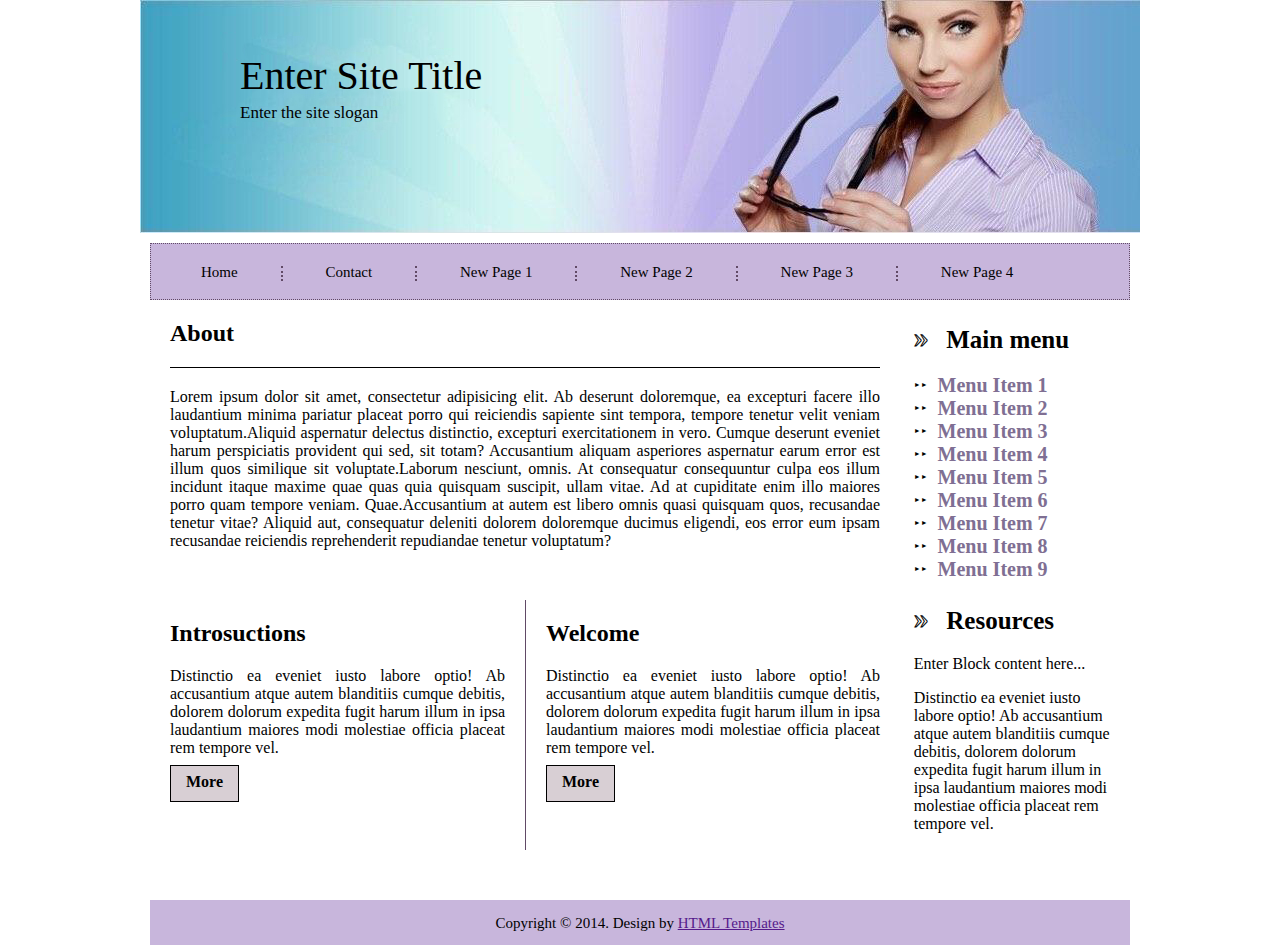
==== index.html @ 441f444d "i don't know" ====
<!DOCTYPE html>
<html lang="en">
  <head>
    <meta charset="UTF-8" />
    <title>Title</title>
    <link href="css.css" rel="stylesheet" type="text/css" />
  </head>
  <body>
    <header>
      <div class="head">
        <h1>
          <span class="h1"> Enter Site Title</span>
          <span class="slogan">Enter the site slogan</span>
        </h1>
      </div>
    </header>

    <main>
      <nav>
        <ul class="nav, body-tabe">
          <li><a href="">Home</a></li>
          <li class="dots"></li>
          <li><a href="">Contact</a></li>
          <li class="dots"></li>
          <li><a href=""> New Page 1</a></li>
          <li class="dots"></li>
          <li><a href=""> New Page 2</a></li>
          <li class="dots"></li>
          <li><a href="">New Page 3</a></li>
          <li class="dots"></li>
          <li><a href="">New Page 4</a></li>
          <li></li>
          <li></li>
          <li class="hidden"></li>
        </ul>
      </nav>
      <section class="mainbloc">
        <section class="main-information">
          <ul class="body-tabe">
            <li class="ab">
              <h2 class="underborder">About</h2>
              <p>
                <span
                  >Lorem ipsum dolor sit amet, consectetur adipisicing elit. Ab
                  deserunt doloremque, ea excepturi facere illo laudantium
                  minima pariatur placeat porro qui reiciendis sapiente sint
                  tempora, tempore tenetur velit veniam voluptatum.</span
                ><span
                  >Aliquid aspernatur delectus distinctio, excepturi
                  exercitationem in vero. Cumque deserunt eveniet harum
                  perspiciatis provident qui sed, sit totam? Accusantium aliquam
                  asperiores aspernatur earum error est illum quos similique sit
                  voluptate.</span
                ><span
                  >Laborum nesciunt, omnis. At consequatur consequuntur culpa
                  eos illum incidunt itaque maxime quae quas quia quisquam
                  suscipit, ullam vitae. Ad at cupiditate enim illo maiores
                  porro quam tempore veniam. Quae.</span
                ><span
                  >Accusantium at autem est libero omnis quasi quisquam quos,
                  recusandae tenetur vitae? Aliquid aut, consequatur deleniti
                  dolorem doloremque ducimus eligendi, eos error eum ipsam
                  recusandae reiciendis reprehenderit repudiandae tenetur
                  voluptatum?</span
                >
              </p>
            </li>

            <li class="Etiam">
              <h2>Introsuctions</h2>
              <p>
                <span
                  >Distinctio ea eveniet iusto labore optio! Ab accusantium
                  atque autem blanditiis cumque debitis, dolorem dolorum
                  expedita fugit harum illum in ipsa laudantium maiores modi
                  molestiae officia placeat rem tempore vel.</span
                >
              </p>
              <span class="bottom"><a href="">More</a> </span>
            </li>
            <li class="Etiam line">
              <h2>Welcome</h2>
              <p>
                <span
                  >Distinctio ea eveniet iusto labore optio! Ab accusantium
                  atque autem blanditiis cumque debitis, dolorem dolorum
                  expedita fugit harum illum in ipsa laudantium maiores modi
                  molestiae officia placeat rem tempore vel.</span
                >
              </p>
              <span class="bottom"><a href="">More</a> </span>
            </li>
            <li class="hidden"></li>
          </ul>
        </section>

        <section class="menu-information">
          <ul class="body-tabe">
            <li class="twoangle">
              <span class="mainmenu">Main menu</span> <br />
              <ul class="body-tabe oncneg">
                <li class="arrow"><a href="">Menu Item 1</a></li>
                <li class="arrow"><a href="">Menu Item 2</a></li>
                <li class="arrow"><a href="">Menu Item 3</a></li>
                <li class="arrow"><a href="">Menu Item 4</a></li>
                <li class="arrow"><a href="">Menu Item 5</a></li>
                <li class="arrow"><a href="">Menu Item 6</a></li>
                <li class="arrow"><a href="">Menu Item 7</a></li>
                <li class="arrow"><a href="">Menu Item 8</a></li>
                <li class="arrow"><a href="">Menu Item 9</a></li>
              </ul>
            </li>

            <li class="twoangle">
              <span class="mainmenu">Resources</span><br />
              <section class="oncneg">
                <p>
                  Enter Block content here...
                </p>
                <p>
                  <span
                    >Distinctio ea eveniet iusto labore optio! Ab accusantium
                    atque autem blanditiis cumque debitis, dolorem dolorum
                    expedita fugit harum illum in ipsa laudantium maiores modi
                    molestiae officia placeat rem tempore vel.</span
                  >
                </p>
              </section>
            </li>
          </ul>
        </section>
      </section>
      <footer>
        <p>Copyright &copy; 2014. Design by <a href="">HTML Templates</a></p>
      </footer>
    </main>
  </body>
</html>
---- css.css ----
body {
  display: block;
  width: auto;
  height: auto;
  background-color: #ffffff;
  padding: 0 0 0 0;
  margin: 0 0 0 0;
  font-family: Calibri, Serif, serif;
  font-size: 15px;
}
h1 {
  margin: 0;
}
.head {
  box-sizing: border-box;
  display: block;
  width: 1000px;
  height: 233px;
  background-color: aqua;
  margin: 0 auto 10px;
  padding: 0;
  line-height: 32px;
  text-align: left;
  background-image: url("title-2.jpg");
}
.h1 {
  font-size: 40px;
  font-weight: 400;
  padding-left: 100px;
  padding-top: 60px;
  margin: 0;
  padding-bottom: 0;
  display: block;
}

.slogan {
  font-size: 17px;
  font-weight: 100;
  padding-left: 100px;
  margin: 0;
  padding-top: 0;
  display: inline-block;
}

nav {
  box-sizing: border-box;
  border: 1px dotted;
  width: 980px;
  height: 57px;
  background-color: #c8b6dc;
  margin-left: auto;
  margin-right: auto;
  text-align: justify;
  overflow: hidden;
  padding-top: 20px;
  padding-bottom: 20px;
  padding-left: 40px;
  font-size: 15px;
  color: #614a66;
}
nav li {
  box-sizing: border-box;
  text-align: right;
  font-size: 15px;
  color: black;
  display: inline-block;
  overflow: hidden;
  padding-left: 10px;
  padding-right: 10px;
}
.dots {
  box-sizing: border-box;
  border-right: 2px dotted #614a66;
  width: 1px;
  height: 15px;
  padding: 0;
}
.hidden {
  box-sizing: border-box;
  width: 100%;
  height: 0;
  visibility: hidden;
  overflow: hidden;
}

main {
}

.mainbloc {
  box-sizing: border-box;
  width: 980px;
  height: 600px;

  margin-left: auto;
  margin-right: auto;
  text-align: justify;
  overflow: hidden;
}

.main-information {
  box-sizing: border-box;
  width: 750px;
  height: auto;
  text-align: left;
  font-size: 15px;
  color: #614a66;
  overflow: hidden;
  background-color: white;
  padding: 0;
  margin: 0;
  list-style-type: none;
  display: inline-block;
}

.menu-information {
  box-sizing: border-box;
  width: 226px;
  height: auto;
  text-align: left;
  font-size: 15px;
  color: #614a66;
  overflow: hidden;
  vertical-align: top;
  display: inline-block;
  padding-left: 10px;
  padding-right: 10px;
  margin: 0;
}

.ab {
  box-sizing: border-box;
  list-style-type: none;
  width: 750px;
  height: 300px;
  text-align: justify;
  display: block;
  overflow: hidden;

  padding-left: 20px;
  padding-right: 20px;
  font-size: initial;
  -webkit-text-stroke: initial;
  color: initial;
}
.Etiam {
  box-sizing: border-box;
  list-style-type: none;
  width: 375px;
  height: 250px;
  text-align: justify;
  display: inline-block;
  overflow: hidden;

  padding-left: 20px;
  padding-right: 20px;
  margin: 0;
  font-size: initial;
  -webkit-text-stroke: initial;
  color: initial;
}
.line {
  border-left: 1px solid #614a66;
}
.body-tabe {
  font-size: 0;
  margin-left: 0;
  padding: 0;
}
h2 {
  text-align: left;
}
span a {
  text-decoration: none;
  color: black;
}
.bottom {
  color: black;
  font-weight: bold;
  padding: 7px 15px 11px 15px;
  border: 1px solid black;
  background-color: #d8cfd4;
}
li {
  font-size: 20px;
}

footer {
  box-sizing: border-box;
  width: 980px;
  height: 45px;
  background-color: #c8b6dc;
  margin-left: auto;
  margin-right: auto;
  text-align: center;
  overflow: hidden;
  padding-top: 0;
  padding-bottom: 0;
  padding-left: 0;
}
.twoangle {
  list-style-type: "»";
  color: white;
  -webkit-text-stroke: 1px black;
  font-size: 30px;
  margin-left: 0;
  padding-left: 0;
  list-style-position: inside;
  margin-top: 20px;
}
.arrow {
  -webkit-text-stroke: 0 black;
  list-style-type: "►►";
  font-size: 7px;
  font-weight: bold;
  padding-left: 0;
  color: black;
}
li a {
  text-decoration: none;
  color: initial;
}
li .arrow a {
  -webkit-text-stroke: 0 black;
  text-decoration: none;
  color: #7f6f93;
  font-size: 20px;
  padding-left: 10px;
  margin-left: 0;
  vertical-align: middle;
}

.mainmenu {
  font-size: 25px;
  font-weight: bold;
  -webkit-text-stroke: 0 black;
  color: black;
  vertical-align: bottom;
  padding-left: 10px;
}
.oncneg {
  margin-top: 20px;
  font-size: initial;
  -webkit-text-stroke: initial;
  color: initial;
}

.underborder {
  padding-bottom: 20px;
  border-bottom: 1px solid black;
}
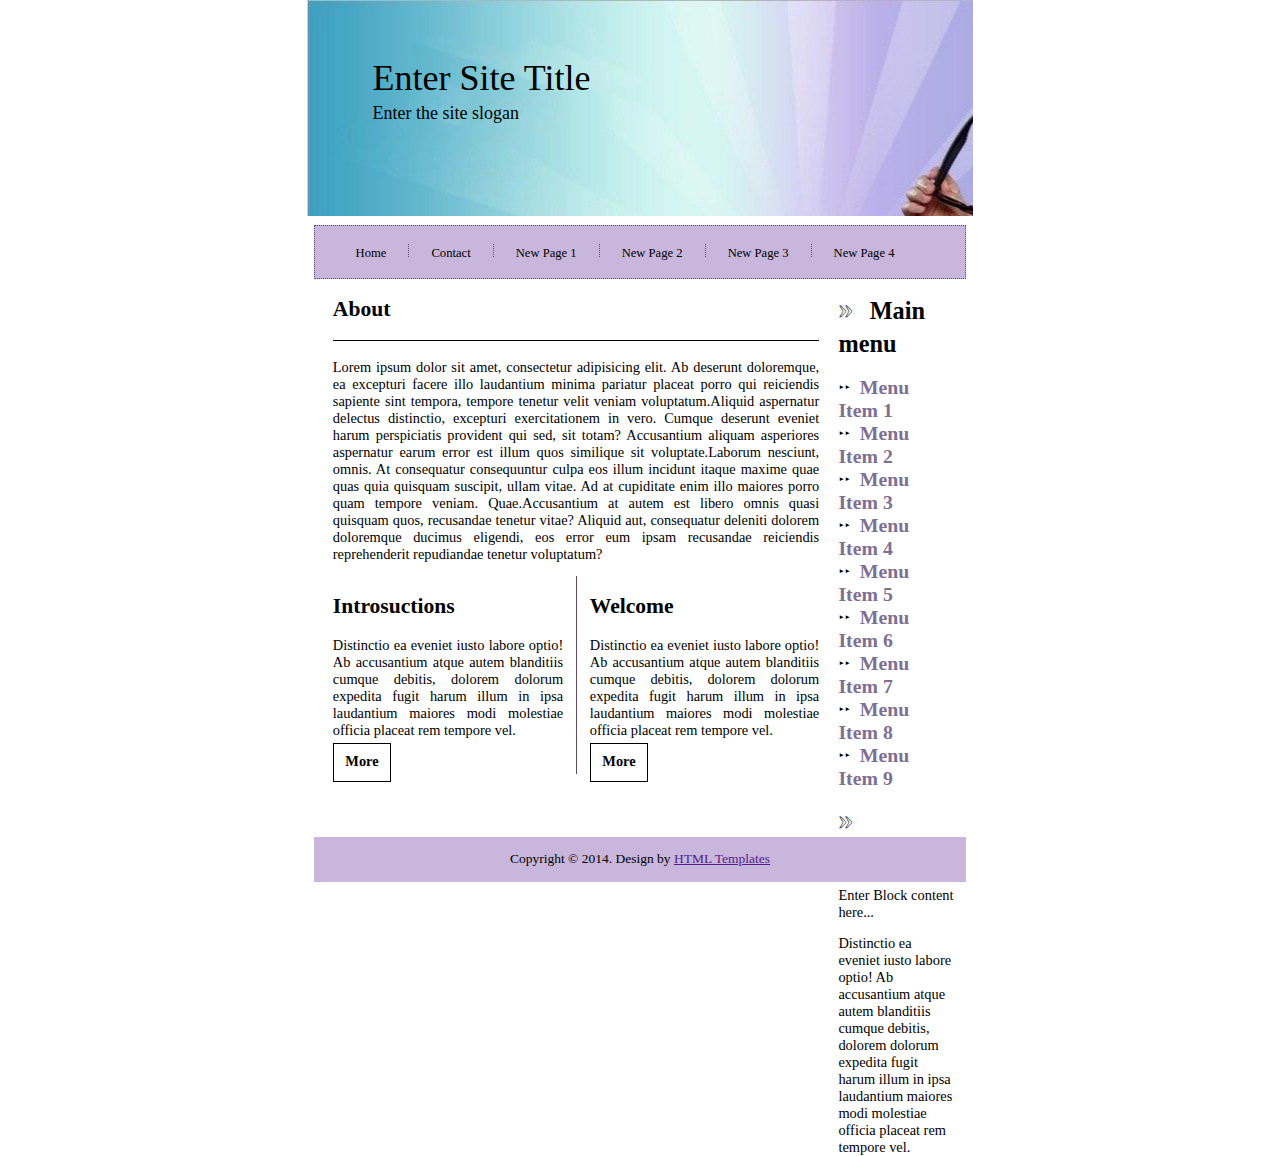
==== commit de3f39fb: "try to flex (" ====
--- a/index.html
+++ b/index.html
@@ -36,8 +36,8 @@
       </nav>
       <section class="mainbloc">
         <section class="main-information">
-          <ul class="body-tabe">
-            <li class="ab">
+          <div class="body-tabe">
+            <div class="ab">
               <h2 class="underborder">About</h2>
               <p>
                 <span
@@ -64,9 +64,9 @@
                   voluptatum?</span
                 >
               </p>
-            </li>
+            </div>
 
-            <li class="Etiam">
+            <div class="Etiam">
               <h2>Introsuctions</h2>
               <p>
                 <span
@@ -77,8 +77,8 @@
                 >
               </p>
               <span class="bottom"><a href="">More</a> </span>
-            </li>
-            <li class="Etiam line">
+            </div>
+            <div class="Etiam line">
               <h2>Welcome</h2>
               <p>
                 <span
@@ -89,9 +89,8 @@
                 >
               </p>
               <span class="bottom"><a href="">More</a> </span>
-            </li>
-            <li class="hidden"></li>
-          </ul>
+            </div>
+          </div>
         </section>
 
         <section class="menu-information">
--- a/css.css
+++ b/css.css
@@ -6,7 +6,7 @@
   padding: 0 0 0 0;
   margin: 0 0 0 0;
   font-family: Calibri, Serif, serif;
-  font-size: 15px;
+  font-size: 1.5vh;
 }
 h1 {
   margin: 0;
@@ -14,29 +14,29 @@
 .head {
   box-sizing: border-box;
   display: block;
-  width: 1000px;
-  height: 233px;
+  width: 52vw;
+  height: 24vh;
   background-color: aqua;
-  margin: 0 auto 10px;
-  padding: 0;
-  line-height: 32px;
+  margin: 0 auto 1vh;
+  padding: 0;
+  line-height: 3.5vh;
   text-align: left;
   background-image: url("title-2.jpg");
 }
 .h1 {
-  font-size: 40px;
+  font-size: 4vh;
   font-weight: 400;
-  padding-left: 100px;
-  padding-top: 60px;
+  padding-left: 5.1vw;
+  padding-top: 7vh;
   margin: 0;
   padding-bottom: 0;
   display: block;
 }
 
 .slogan {
-  font-size: 17px;
+  font-size: 2vh;
   font-weight: 100;
-  padding-left: 100px;
+  padding-left: 5.1vw;
   margin: 0;
   padding-top: 0;
   display: inline-block;
@@ -44,36 +44,36 @@
 
 nav {
   box-sizing: border-box;
-  border: 1px dotted;
-  width: 980px;
-  height: 57px;
+  border: 0.01vh dotted;
+  width: 51vw;
+  height: 6vh;
   background-color: #c8b6dc;
   margin-left: auto;
   margin-right: auto;
   text-align: justify;
-  overflow: hidden;
-  padding-top: 20px;
-  padding-bottom: 20px;
-  padding-left: 40px;
-  font-size: 15px;
+  padding-top: 2vh;
+  padding-bottom: 2vh;
+  padding-left: 2.5vw;
+  font-size: 2vh;
   color: #614a66;
-}
+  }
 nav li {
   box-sizing: border-box;
   text-align: right;
-  font-size: 15px;
+  font-size: 1.4vh;
   color: black;
   display: inline-block;
-  overflow: hidden;
-  padding-left: 10px;
-  padding-right: 10px;
+  padding-left: 1vh;
+  padding-right: 1vh;
+  vertical-align: center;
 }
 .dots {
   box-sizing: border-box;
-  border-right: 2px dotted #614a66;
-  width: 1px;
-  height: 15px;
-  padding: 0;
+  border-right: 0.2vh dotted #614a66;
+  width: 0.01vw;
+  height: 1.4vh;
+  padding: 0;
+  vertical-align: center;
 }
 .hidden {
   box-sizing: border-box;
@@ -84,82 +84,78 @@
 }
 
 main {
+  display: flex;
+  justify-content: center;
+  flex-wrap: wrap;
 }
 
 .mainbloc {
-  box-sizing: border-box;
-  width: 980px;
-  height: 600px;
+  width: 100vw;
+  height: auto;
 
   margin-left: auto;
   margin-right: auto;
   text-align: justify;
-  overflow: hidden;
-}
+  display: flex;
+  justify-content: center;
+  flex-wrap: wrap;
+  }
 
 .main-information {
   box-sizing: border-box;
-  width: 750px;
-  height: auto;
-  text-align: left;
-  font-size: 15px;
+  width: 40vw;
+  height: 62vh;
+  text-align: left;
+  font-size: 2vh;
   color: #614a66;
-  overflow: hidden;
-  background-color: white;
-  padding: 0;
-  margin: 0;
+  padding: 0;
+  margin: 0;
+  display: flex;
+  justify-content: center;
+  flex-wrap: wrap;
+}
+
+.menu-information {
+  box-sizing: border-box;
+  width: 10vw;
+  height: 62vh;
+  text-align: left;
+  font-size: 2vh;
+  color: #614a66;
+  vertical-align: top;
+  padding-left: 0.5vw;
+  padding-right: 0.5vw;
+  margin: 0;
+}
+
+.ab {
+  box-sizing: border-box;
   list-style-type: none;
+  width: 40vw;
+  height: 31vh;
+  text-align: justify;
+  padding-left: 1vw;
+  padding-right: 1vw;
+  font-size: 1.6vh;
+  -webkit-text-stroke: initial;
+  color: initial;
+}
+.Etiam {
+  box-sizing: border-box;
+  list-style-type: none;
+  width: 20vw;
+  height: 22vh;
+  text-align: justify;
   display: inline-block;
-}
-
-.menu-information {
-  box-sizing: border-box;
-  width: 226px;
-  height: auto;
-  text-align: left;
-  font-size: 15px;
-  color: #614a66;
-  overflow: hidden;
-  vertical-align: top;
-  display: inline-block;
-  padding-left: 10px;
-  padding-right: 10px;
-  margin: 0;
-}
-
-.ab {
-  box-sizing: border-box;
-  list-style-type: none;
-  width: 750px;
-  height: 300px;
-  text-align: justify;
-  display: block;
-  overflow: hidden;
-
-  padding-left: 20px;
-  padding-right: 20px;
-  font-size: initial;
+  padding-left: 1vw;
+  padding-right: 1vw;
+  margin: 0;
+  font-size: 1.6vh;
   -webkit-text-stroke: initial;
   color: initial;
 }
-.Etiam {
-  box-sizing: border-box;
-  list-style-type: none;
-  width: 375px;
-  height: 250px;
-  text-align: justify;
-  display: inline-block;
-  overflow: hidden;
-
-  padding-left: 20px;
-  padding-right: 20px;
-  margin: 0;
-  font-size: initial;
-  -webkit-text-stroke: initial;
-  color: initial;
-}
 .line {
-  border-left: 1px solid #614a66;
+  border-left: 0.01vh solid #614a66;
 }
 .body-tabe {
   font-size: 0;
@@ -176,41 +172,39 @@
 .bottom {
   color: black;
   font-weight: bold;
-  padding: 7px 15px 11px 15px;
-  border: 1px solid black;
-  background-color: #d8cfd4;
+  padding: 1vh 0.9vw 1.3vh 0.9vw;
+  border: 0.01vw solid black;
 }
 li {
-  font-size: 20px;
+  font-size: 3vh;
 }
 
 footer {
   box-sizing: border-box;
-  width: 980px;
-  height: 45px;
+  width: 51vw;
+  height: 5vh;
   background-color: #c8b6dc;
   margin-left: auto;
   margin-right: auto;
   text-align: center;
-  overflow: hidden;
-  padding-top: 0;
-  padding-bottom: 0;
+  padding-top: 0.1vh;
+  padding-bottom: 0.1vh;
   padding-left: 0;
 }
 .twoangle {
   list-style-type: "»";
   color: white;
-  -webkit-text-stroke: 1px black;
-  font-size: 30px;
+  -webkit-text-stroke: 0.06vh black;
+  font-size: 3.3vh;
   margin-left: 0;
   padding-left: 0;
   list-style-position: inside;
-  margin-top: 20px;
+  margin-top: 1vw;
 }
 .arrow {
   -webkit-text-stroke: 0 black;
   list-style-type: "►►";
-  font-size: 7px;
+  font-size: 0.7vh;
   font-weight: bold;
   padding-left: 0;
   color: black;
@@ -223,28 +217,28 @@
   -webkit-text-stroke: 0 black;
   text-decoration: none;
   color: #7f6f93;
-  font-size: 20px;
-  padding-left: 10px;
+  font-size: 2.2vh;
+  padding-left: 1vh;
   margin-left: 0;
   vertical-align: middle;
 }
 
 .mainmenu {
-  font-size: 25px;
+  font-size: 2.7vh;
   font-weight: bold;
   -webkit-text-stroke: 0 black;
   color: black;
   vertical-align: bottom;
-  padding-left: 10px;
+  padding-left: 1vh;
 }
 .oncneg {
-  margin-top: 20px;
-  font-size: initial;
+  margin-top: 2vh;
+  font-size: 1.6vh;
   -webkit-text-stroke: initial;
   color: initial;
 }
 
 .underborder {
-  padding-bottom: 20px;
-  border-bottom: 1px solid black;
-}
+  padding-bottom: 2vh;
+  border-bottom: 0.01vh solid black;
+}
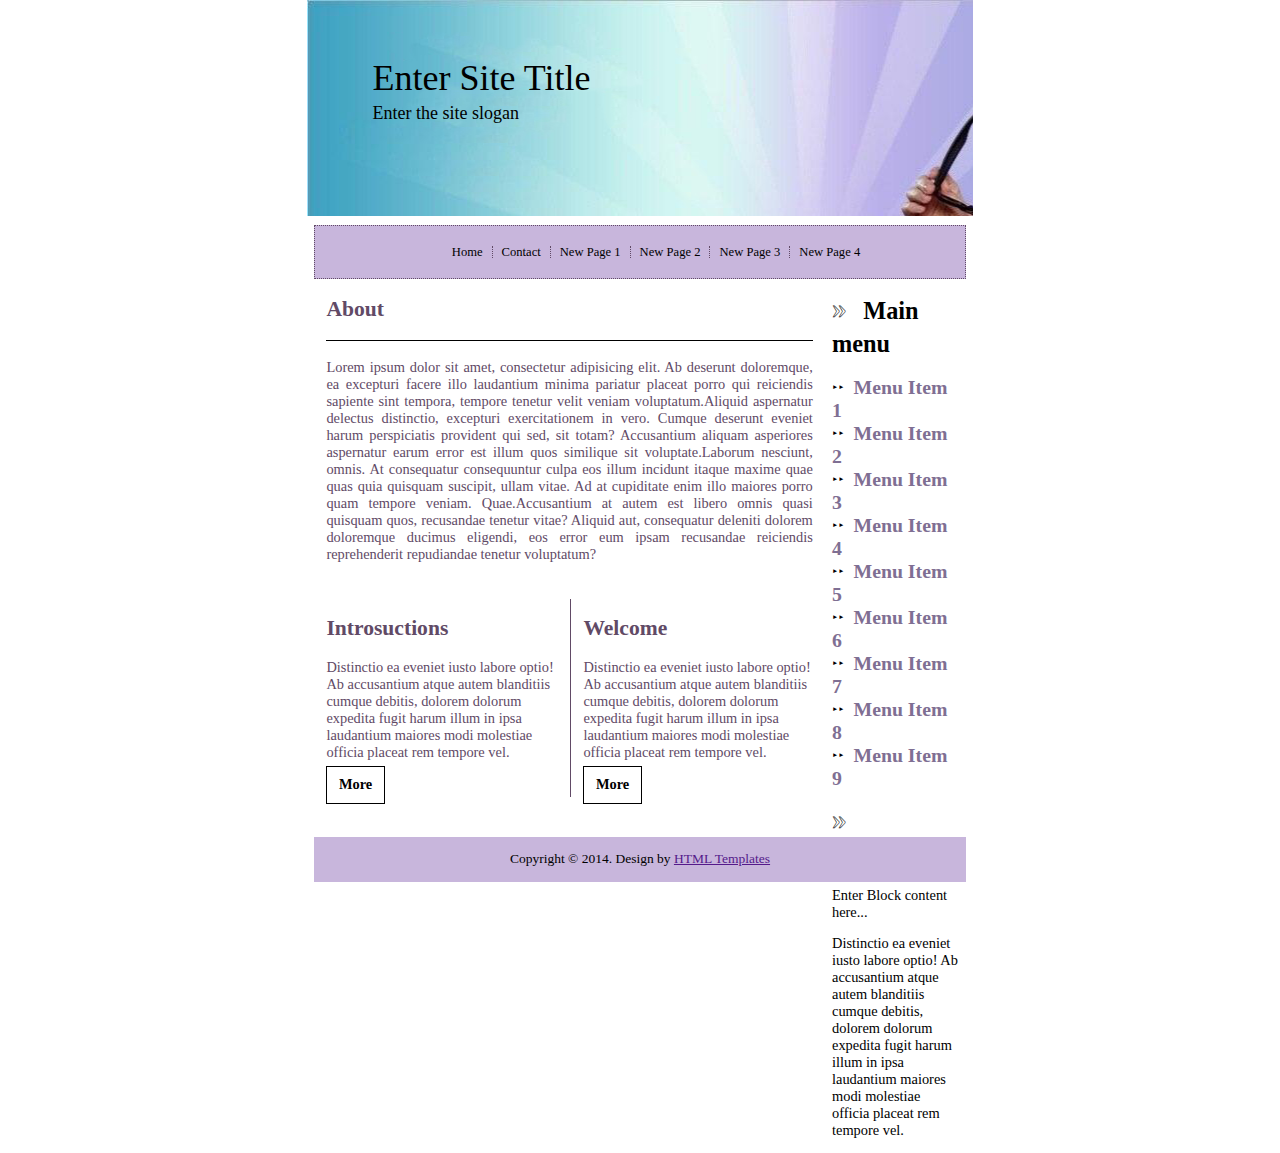
==== commit 5f308391: "посмотри почему не работает джастифай контент" ====
--- a/index.html
+++ b/index.html
@@ -29,10 +29,7 @@
           <li><a href="">New Page 3</a></li>
           <li class="dots"></li>
           <li><a href="">New Page 4</a></li>
-          <li></li>
-          <li></li>
-          <li class="hidden"></li>
-        </ul>
+            </ul>
       </nav>
       <section class="mainbloc">
         <section class="main-information">
--- a/css.css
+++ b/css.css
@@ -41,7 +41,11 @@
   padding-top: 0;
   display: inline-block;
 }
-
+main {
+  display: flex;
+  justify-content: center;
+  flex-wrap: wrap;
+}
 nav {
   box-sizing: border-box;
   border: 0.01vh dotted;
@@ -50,22 +54,25 @@
   background-color: #c8b6dc;
   margin-left: auto;
   margin-right: auto;
-  text-align: justify;
   padding-top: 2vh;
   padding-bottom: 2vh;
   padding-left: 2.5vw;
   font-size: 2vh;
   color: #614a66;
+  display: flex;
+  justify-content: space-around;
+  flex-wrap: wrap;
+
   }
 nav li {
-  box-sizing: border-box;
-  text-align: right;
-  font-size: 1.4vh;
-  color: black;
-  display: inline-block;
+    font-size: 1.4vh;
+  color: black;
+  display: block;
   padding-left: 1vh;
   padding-right: 1vh;
-  vertical-align: center;
+  margin: auto;
+
+
 }
 .dots {
   box-sizing: border-box;
@@ -74,35 +81,19 @@
   height: 1.4vh;
   padding: 0;
   vertical-align: center;
-}
-.hidden {
-  box-sizing: border-box;
-  width: 100%;
-  height: 0;
-  visibility: hidden;
-  overflow: hidden;
-}
-
-main {
-  display: flex;
-  justify-content: center;
-  flex-wrap: wrap;
-}
+
+}
+
+
 
 .mainbloc {
   width: 100vw;
-  height: auto;
-
-  margin-left: auto;
-  margin-right: auto;
-  text-align: justify;
-  display: flex;
+   display: flex;
   justify-content: center;
   flex-wrap: wrap;
   }
 
 .main-information {
-  box-sizing: border-box;
   width: 40vw;
   height: 62vh;
   text-align: left;
@@ -110,49 +101,39 @@
   color: #614a66;
   padding: 0;
   margin: 0;
-  display: flex;
+  display: inline-flex;
   justify-content: center;
   flex-wrap: wrap;
 }
 
 .menu-information {
-  box-sizing: border-box;
-  width: 10vw;
+   width: 10vw;
   height: 62vh;
-  text-align: left;
-  font-size: 2vh;
+   font-size: 2vh;
   color: #614a66;
-  vertical-align: top;
-  padding-left: 0.5vw;
+   padding-left: 0.5vw;
   padding-right: 0.5vw;
-  margin: 0;
+
 }
 
 .ab {
   box-sizing: border-box;
-  list-style-type: none;
-  width: 40vw;
+    width: 40vw;
   height: 31vh;
   text-align: justify;
   padding-left: 1vw;
   padding-right: 1vw;
   font-size: 1.6vh;
-  -webkit-text-stroke: initial;
-  color: initial;
-}
+ }
 .Etiam {
   box-sizing: border-box;
-  list-style-type: none;
   width: 20vw;
   height: 22vh;
-  text-align: justify;
-  display: inline-block;
-  padding-left: 1vw;
+   padding-left: 1vw;
   padding-right: 1vw;
   margin: 0;
   font-size: 1.6vh;
-  -webkit-text-stroke: initial;
-  color: initial;
+
 }
 .line {
   border-left: 0.01vh solid #614a66;
@@ -161,6 +142,9 @@
   font-size: 0;
   margin-left: 0;
   padding: 0;
+  display: inline-flex;
+  justify-content: center;
+  flex-wrap: wrap;
 }
 h2 {
   text-align: left;
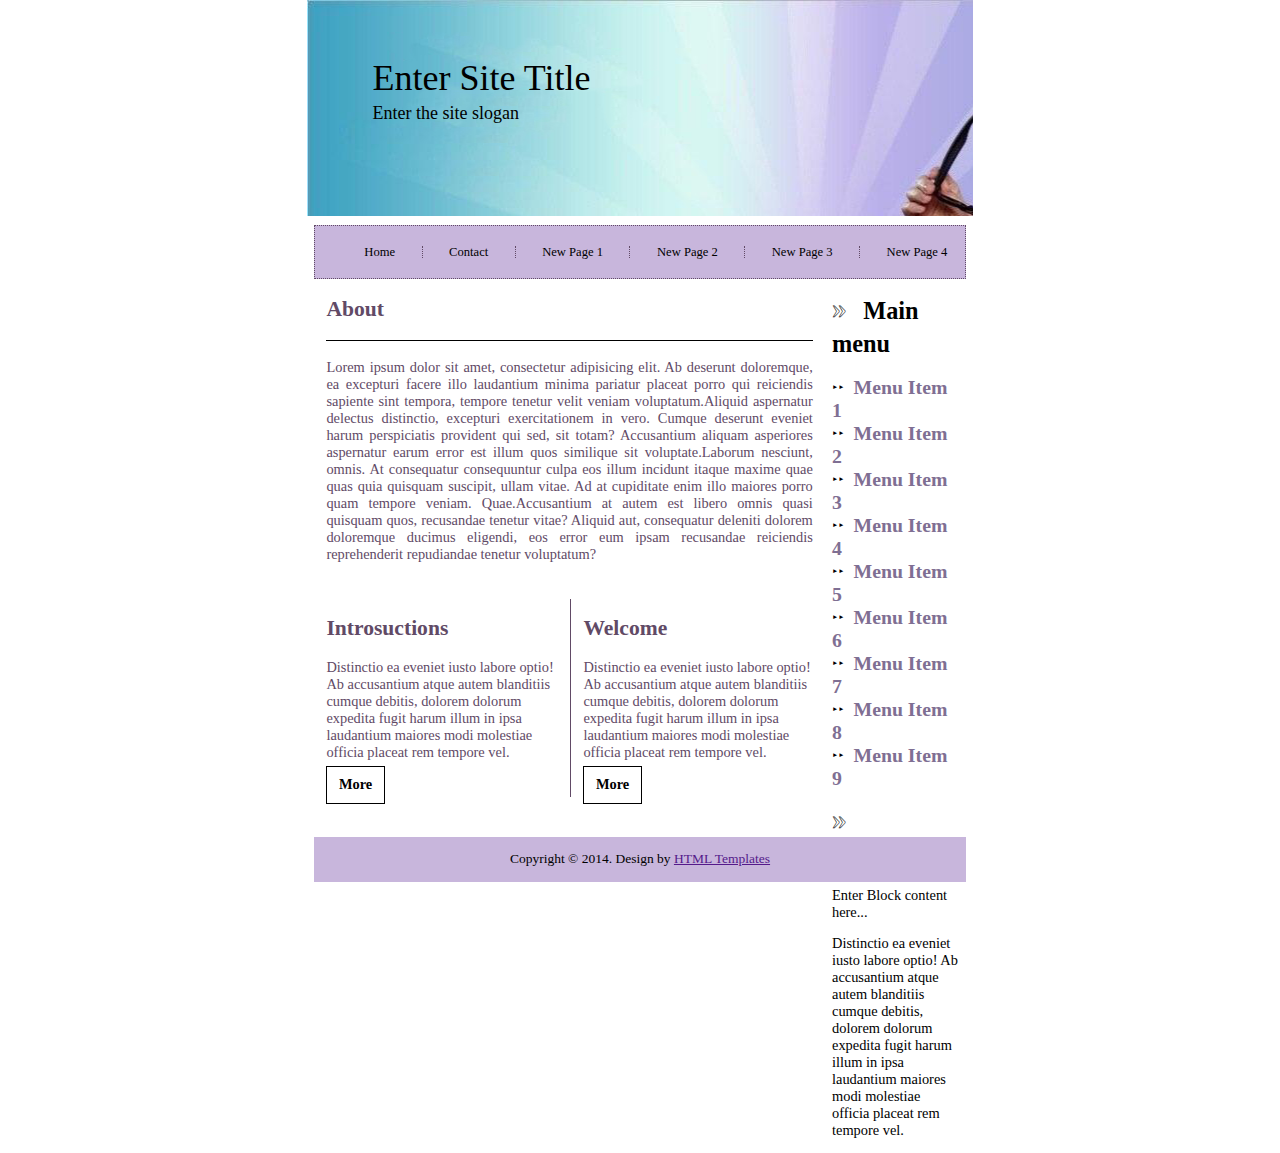
==== commit 26a4a0cb: "посмотри варп в теле сайта" ====
--- a/index.html
+++ b/index.html
@@ -17,7 +17,7 @@
 
     <main>
       <nav>
-        <ul class="nav, body-tabe">
+        <ul class="body-tabe">
           <li><a href="">Home</a></li>
           <li class="dots"></li>
           <li><a href="">Contact</a></li>
--- a/css.css
+++ b/css.css
@@ -70,10 +70,9 @@
   display: block;
   padding-left: 1vh;
   padding-right: 1vh;
-  margin: auto;
-
-
-}
+    margin: auto;
+  }
+
 .dots {
   box-sizing: border-box;
   border-right: 0.2vh dotted #614a66;
@@ -95,7 +94,7 @@
 
 .main-information {
   width: 40vw;
-  height: 62vh;
+  height: auto;
   text-align: left;
   font-size: 2vh;
   color: #614a66;
@@ -145,6 +144,7 @@
   display: inline-flex;
   justify-content: center;
   flex-wrap: wrap;
+  width: 100%;
 }
 h2 {
   text-align: left;
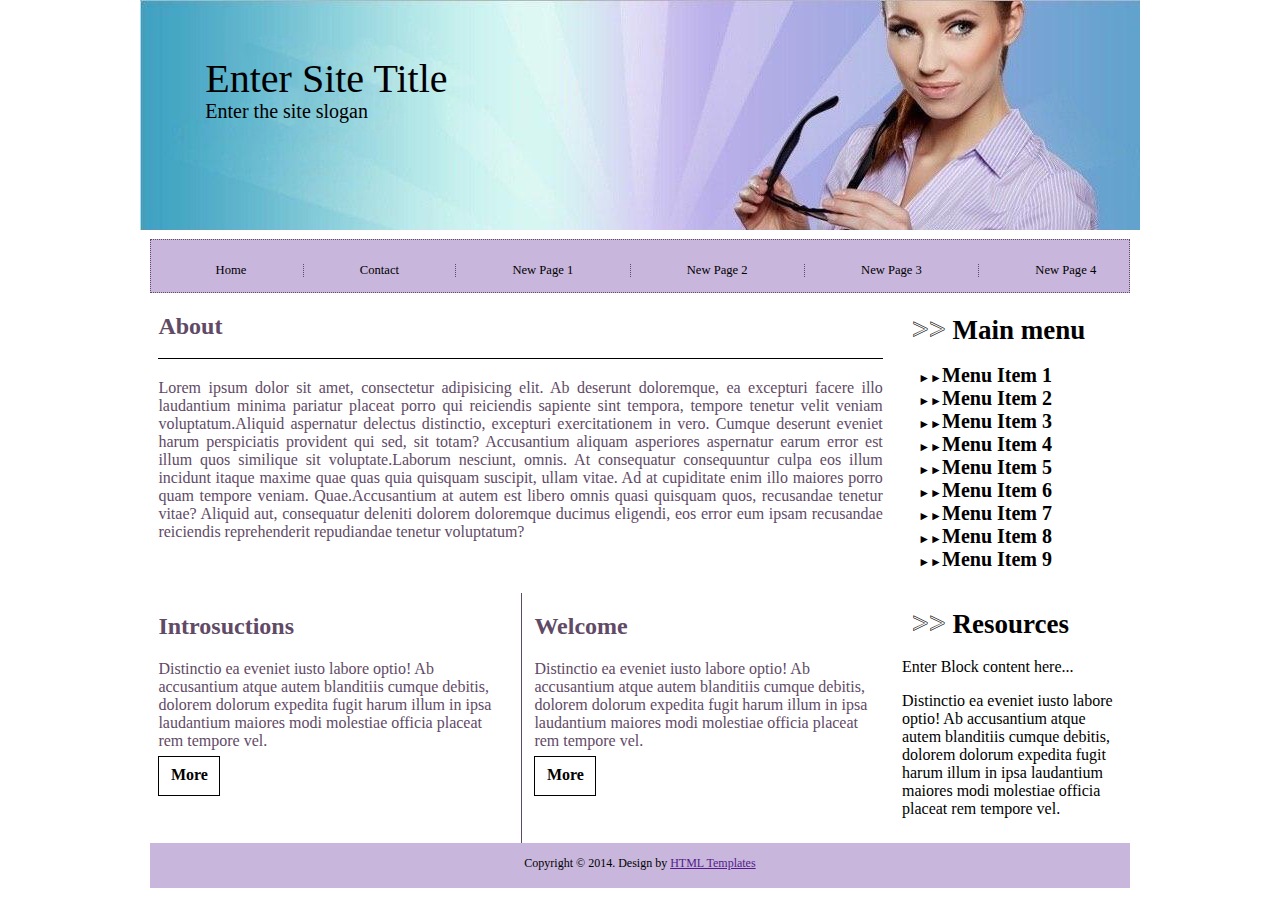
==== commit 04e5ffba: "переделял обратно на жеские пиксели" ====
--- a/index.html
+++ b/index.html
@@ -91,24 +91,23 @@
         </section>
 
         <section class="menu-information">
-          <ul class="body-tabe">
-            <li class="twoangle">
-              <span class="mainmenu">Main menu</span> <br />
-              <ul class="body-tabe oncneg">
-                <li class="arrow"><a href="">Menu Item 1</a></li>
-                <li class="arrow"><a href="">Menu Item 2</a></li>
-                <li class="arrow"><a href="">Menu Item 3</a></li>
-                <li class="arrow"><a href="">Menu Item 4</a></li>
-                <li class="arrow"><a href="">Menu Item 5</a></li>
-                <li class="arrow"><a href="">Menu Item 6</a></li>
-                <li class="arrow"><a href="">Menu Item 7</a></li>
-                <li class="arrow"><a href="">Menu Item 8</a></li>
-                <li class="arrow"><a href="">Menu Item 9</a></li>
+
+            <div class="mainmenu"><span class="twoangle">>></span> Main menu</div>
+              <ul class="oncneg">
+                <li class="arrow"><span class="font-size"><a href="">Menu Item 1</a></span></li>
+                <li class="arrow"><span class="font-size"><a href="">Menu Item 2</a></span></li>
+                <li class="arrow"><span class="font-size"><a href="">Menu Item 3</a></span></li>
+                <li class="arrow"><span class="font-size"><a href="">Menu Item 4</a></span></li>
+                <li class="arrow"><span class="font-size"><a href="">Menu Item 5</a></span></li>
+                <li class="arrow"><span class="font-size"><a href="">Menu Item 6</a></span></li>
+                <li class="arrow"><span class="font-size"><a href="">Menu Item 7</a></span></li>
+                <li class="arrow"><span class="font-size"><a href="">Menu Item 8</a></span></li>
+                <li class="arrow"><span class="font-size"><a href="">Menu Item 9</a></span></li>
               </ul>
-            </li>
 
-            <li class="twoangle">
-              <span class="mainmenu">Resources</span><br />
+
+
+              <div class="mainmenu"><span class="twoangle">>></span> Resources</div>
               <section class="oncneg">
                 <p>
                   Enter Block content here...
@@ -122,8 +121,8 @@
                   >
                 </p>
               </section>
-            </li>
-          </ul>
+
+
         </section>
       </section>
       <footer>
--- a/css.css
+++ b/css.css
@@ -6,7 +6,7 @@
   padding: 0 0 0 0;
   margin: 0 0 0 0;
   font-family: Calibri, Serif, serif;
-  font-size: 1.5vh;
+  font-size: 12px;
 }
 h1 {
   margin: 0;
@@ -14,8 +14,9 @@
 .head {
   box-sizing: border-box;
   display: block;
-  width: 52vw;
-  height: 24vh;
+  max-width: 1000px;
+  min-width: 100px;
+  height: 230px;
   background-color: aqua;
   margin: 0 auto 1vh;
   padding: 0;
@@ -24,7 +25,7 @@
   background-image: url("title-2.jpg");
 }
 .h1 {
-  font-size: 4vh;
+  font-size: 40px;
   font-weight: 400;
   padding-left: 5.1vw;
   padding-top: 7vh;
@@ -34,7 +35,7 @@
 }
 
 .slogan {
-  font-size: 2vh;
+  font-size: 20px;
   font-weight: 100;
   padding-left: 5.1vw;
   margin: 0;
@@ -49,7 +50,8 @@
 nav {
   box-sizing: border-box;
   border: 0.01vh dotted;
-  width: 51vw;
+ width: 980px;
+  min-width: 90px;
   height: 6vh;
   background-color: #c8b6dc;
   margin-left: auto;
@@ -59,7 +61,7 @@
   padding-left: 2.5vw;
   font-size: 2vh;
   color: #614a66;
-  display: flex;
+
   justify-content: space-around;
   flex-wrap: wrap;
 
@@ -86,29 +88,43 @@
 
 
 .mainbloc {
-  width: 100vw;
-   display: flex;
-  justify-content: center;
-  flex-wrap: wrap;
+  max-width: 1000px;
+  min-width: 100px;
+     display: flex;
+  justify-content: center;
+  flex-wrap: wrap;
+
   }
 
 .main-information {
-  width: 40vw;
+  width: 750px;
   height: auto;
   text-align: left;
-  font-size: 2vh;
+  font-size: 20px;
   color: #614a66;
   padding: 0;
   margin: 0;
   display: inline-flex;
   justify-content: center;
   flex-wrap: wrap;
+
+
+}
+.body-tabe {
+  font-size: 0;
+  margin-left: 0;
+  padding: 0;
+  display: inline-flex;
+  justify-content: center;
+  flex-wrap: wrap;
+  width: 100%;
+
 }
 
 .menu-information {
-   width: 10vw;
-  height: 62vh;
-   font-size: 2vh;
+   width: 226px;
+  height: auto;
+   font-size: 20px;
   color: #614a66;
    padding-left: 0.5vw;
   padding-right: 0.5vw;
@@ -117,35 +133,27 @@
 
 .ab {
   box-sizing: border-box;
-    width: 40vw;
-  height: 31vh;
+    width: 750px;
+  height: 300px;
   text-align: justify;
   padding-left: 1vw;
   padding-right: 1vw;
-  font-size: 1.6vh;
+  font-size: 16px;
  }
 .Etiam {
   box-sizing: border-box;
-  width: 20vw;
-  height: 22vh;
+  width: 375px;
+  height: 250px;
    padding-left: 1vw;
   padding-right: 1vw;
   margin: 0;
-  font-size: 1.6vh;
+  font-size: 16px;
 
 }
 .line {
   border-left: 0.01vh solid #614a66;
 }
-.body-tabe {
-  font-size: 0;
-  margin-left: 0;
-  padding: 0;
-  display: inline-flex;
-  justify-content: center;
-  flex-wrap: wrap;
-  width: 100%;
-}
+
 h2 {
   text-align: left;
 }
@@ -165,8 +173,8 @@
 
 footer {
   box-sizing: border-box;
-  width: 51vw;
-  height: 5vh;
+  width: 980px;
+  height: 45px;
   background-color: #c8b6dc;
   margin-left: auto;
   margin-right: auto;
@@ -183,12 +191,12 @@
   margin-left: 0;
   padding-left: 0;
   list-style-position: inside;
-  margin-top: 1vw;
+
 }
 .arrow {
   -webkit-text-stroke: 0 black;
   list-style-type: "►►";
-  font-size: 0.7vh;
+  font-size: 12px;
   font-weight: bold;
   padding-left: 0;
   color: black;
@@ -201,28 +209,37 @@
   -webkit-text-stroke: 0 black;
   text-decoration: none;
   color: #7f6f93;
-  font-size: 2.2vh;
+  font-size: 20px;
   padding-left: 1vh;
   margin-left: 0;
   vertical-align: middle;
 }
 
 .mainmenu {
-  font-size: 2.7vh;
+  font-size: 27px;
   font-weight: bold;
   -webkit-text-stroke: 0 black;
   color: black;
   vertical-align: bottom;
-  padding-left: 1vh;
+  padding-left: 10px;
+  padding-top: 20px;
 }
 .oncneg {
   margin-top: 2vh;
-  font-size: 1.6vh;
+  font-size: 16px;
   -webkit-text-stroke: initial;
   color: initial;
+
+
+
 }
 
 .underborder {
   padding-bottom: 2vh;
   border-bottom: 0.01vh solid black;
 }
+
+.font-size {
+  font-size: 20px;
+
+}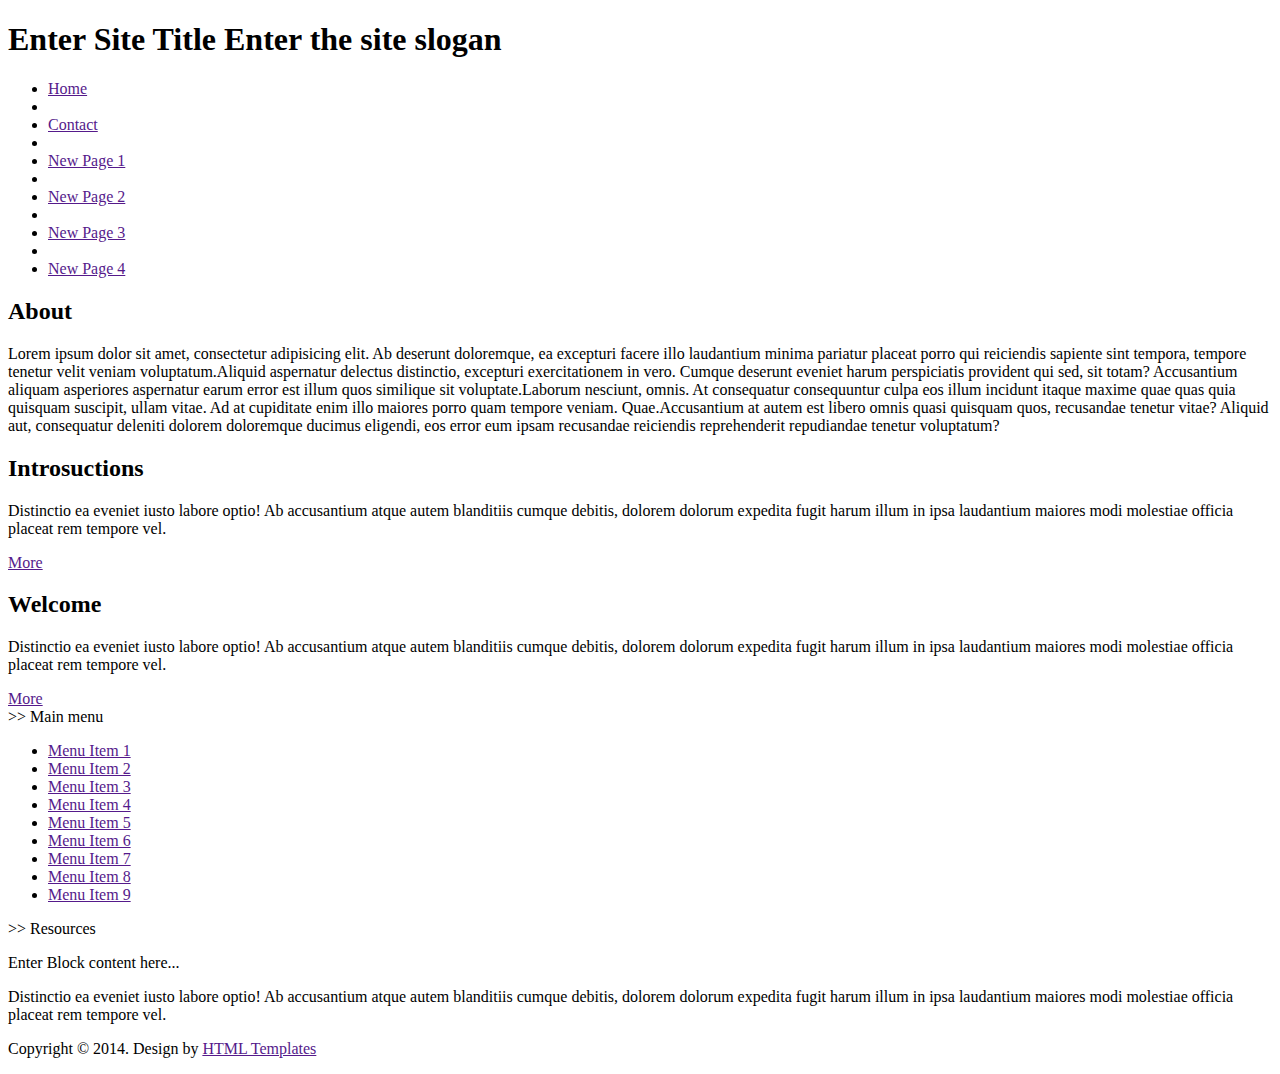
==== commit 66113d0e: "переделял обратно на жеские пиксели" ====
--- a/index.html
+++ b/index.html
@@ -3,9 +3,10 @@
   <head>
     <meta charset="UTF-8" />
     <title>Title</title>
-    <link href="css.css" rel="stylesheet" type="text/css" />
+    <link href="style.css" rel="stylesheet" type="text/css" />
   </head>
   <body>
+  <div class="wi">
     <header>
       <div class="head">
         <h1>
@@ -29,105 +30,117 @@
           <li><a href="">New Page 3</a></li>
           <li class="dots"></li>
           <li><a href="">New Page 4</a></li>
-            </ul>
+        </ul>
       </nav>
       <section class="mainbloc">
         <section class="main-information">
-          <div class="body-tabe">
-            <div class="ab">
-              <h2 class="underborder">About</h2>
-              <p>
-                <span
-                  >Lorem ipsum dolor sit amet, consectetur adipisicing elit. Ab
-                  deserunt doloremque, ea excepturi facere illo laudantium
-                  minima pariatur placeat porro qui reiciendis sapiente sint
-                  tempora, tempore tenetur velit veniam voluptatum.</span
-                ><span
-                  >Aliquid aspernatur delectus distinctio, excepturi
-                  exercitationem in vero. Cumque deserunt eveniet harum
-                  perspiciatis provident qui sed, sit totam? Accusantium aliquam
-                  asperiores aspernatur earum error est illum quos similique sit
-                  voluptate.</span
-                ><span
-                  >Laborum nesciunt, omnis. At consequatur consequuntur culpa
-                  eos illum incidunt itaque maxime quae quas quia quisquam
-                  suscipit, ullam vitae. Ad at cupiditate enim illo maiores
-                  porro quam tempore veniam. Quae.</span
-                ><span
-                  >Accusantium at autem est libero omnis quasi quisquam quos,
-                  recusandae tenetur vitae? Aliquid aut, consequatur deleniti
-                  dolorem doloremque ducimus eligendi, eos error eum ipsam
-                  recusandae reiciendis reprehenderit repudiandae tenetur
-                  voluptatum?</span
-                >
-              </p>
-            </div>
+          <div class="ab">
+            <h2 class="underborder">About</h2>
+            <p>
+              <span
+                >Lorem ipsum dolor sit amet, consectetur adipisicing elit. Ab
+                deserunt doloremque, ea excepturi facere illo laudantium minima
+                pariatur placeat porro qui reiciendis sapiente sint tempora,
+                tempore tenetur velit veniam voluptatum.</span
+              ><span
+                >Aliquid aspernatur delectus distinctio, excepturi
+                exercitationem in vero. Cumque deserunt eveniet harum
+                perspiciatis provident qui sed, sit totam? Accusantium aliquam
+                asperiores aspernatur earum error est illum quos similique sit
+                voluptate.</span
+              ><span
+                >Laborum nesciunt, omnis. At consequatur consequuntur culpa eos
+                illum incidunt itaque maxime quae quas quia quisquam suscipit,
+                ullam vitae. Ad at cupiditate enim illo maiores porro quam
+                tempore veniam. Quae.</span
+              ><span
+                >Accusantium at autem est libero omnis quasi quisquam quos,
+                recusandae tenetur vitae? Aliquid aut, consequatur deleniti
+                dolorem doloremque ducimus eligendi, eos error eum ipsam
+                recusandae reiciendis reprehenderit repudiandae tenetur
+                voluptatum?</span
+              >
+            </p>
+          </div>
 
-            <div class="Etiam">
-              <h2>Introsuctions</h2>
-              <p>
-                <span
-                  >Distinctio ea eveniet iusto labore optio! Ab accusantium
-                  atque autem blanditiis cumque debitis, dolorem dolorum
-                  expedita fugit harum illum in ipsa laudantium maiores modi
-                  molestiae officia placeat rem tempore vel.</span
-                >
-              </p>
-              <span class="bottom"><a href="">More</a> </span>
-            </div>
-            <div class="Etiam line">
-              <h2>Welcome</h2>
-              <p>
-                <span
-                  >Distinctio ea eveniet iusto labore optio! Ab accusantium
-                  atque autem blanditiis cumque debitis, dolorem dolorum
-                  expedita fugit harum illum in ipsa laudantium maiores modi
-                  molestiae officia placeat rem tempore vel.</span
-                >
-              </p>
-              <span class="bottom"><a href="">More</a> </span>
-            </div>
+          <div class="Etiam">
+            <h2>Introsuctions</h2>
+            <p>
+              <span
+                >Distinctio ea eveniet iusto labore optio! Ab accusantium atque
+                autem blanditiis cumque debitis, dolorem dolorum expedita fugit
+                harum illum in ipsa laudantium maiores modi molestiae officia
+                placeat rem tempore vel.</span
+              >
+            </p>
+            <span class="bottom"><a href="">More</a> </span>
+          </div>
+          <div class="Etiam line">
+            <h2>Welcome</h2>
+            <p>
+              <span
+                >Distinctio ea eveniet iusto labore optio! Ab accusantium atque
+                autem blanditiis cumque debitis, dolorem dolorum expedita fugit
+                harum illum in ipsa laudantium maiores modi molestiae officia
+                placeat rem tempore vel.</span
+              >
+            </p>
+            <span class="bottom"><a href="">More</a> </span>
           </div>
         </section>
 
         <section class="menu-information">
+          <div class="mainmenu"><span class="twoangle">>></span> Main menu</div>
+          <ul class="oncneg">
+            <li class="arrow">
+              <span class="font-size"><a href="">Menu Item 1</a></span>
+            </li>
+            <li class="arrow">
+              <span class="font-size"><a href="">Menu Item 2</a></span>
+            </li>
+            <li class="arrow">
+              <span class="font-size"><a href="">Menu Item 3</a></span>
+            </li>
+            <li class="arrow">
+              <span class="font-size"><a href="">Menu Item 4</a></span>
+            </li>
+            <li class="arrow">
+              <span class="font-size"><a href="">Menu Item 5</a></span>
+            </li>
+            <li class="arrow">
+              <span class="font-size"><a href="">Menu Item 6</a></span>
+            </li>
+            <li class="arrow">
+              <span class="font-size"><a href="">Menu Item 7</a></span>
+            </li>
+            <li class="arrow">
+              <span class="font-size"><a href="">Menu Item 8</a></span>
+            </li>
+            <li class="arrow">
+              <span class="font-size"><a href="">Menu Item 9</a></span>
+            </li>
+          </ul>
 
-            <div class="mainmenu"><span class="twoangle">>></span> Main menu</div>
-              <ul class="oncneg">
-                <li class="arrow"><span class="font-size"><a href="">Menu Item 1</a></span></li>
-                <li class="arrow"><span class="font-size"><a href="">Menu Item 2</a></span></li>
-                <li class="arrow"><span class="font-size"><a href="">Menu Item 3</a></span></li>
-                <li class="arrow"><span class="font-size"><a href="">Menu Item 4</a></span></li>
-                <li class="arrow"><span class="font-size"><a href="">Menu Item 5</a></span></li>
-                <li class="arrow"><span class="font-size"><a href="">Menu Item 6</a></span></li>
-                <li class="arrow"><span class="font-size"><a href="">Menu Item 7</a></span></li>
-                <li class="arrow"><span class="font-size"><a href="">Menu Item 8</a></span></li>
-                <li class="arrow"><span class="font-size"><a href="">Menu Item 9</a></span></li>
-              </ul>
-
-
-
-              <div class="mainmenu"><span class="twoangle">>></span> Resources</div>
-              <section class="oncneg">
-                <p>
-                  Enter Block content here...
-                </p>
-                <p>
-                  <span
-                    >Distinctio ea eveniet iusto labore optio! Ab accusantium
-                    atque autem blanditiis cumque debitis, dolorem dolorum
-                    expedita fugit harum illum in ipsa laudantium maiores modi
-                    molestiae officia placeat rem tempore vel.</span
-                  >
-                </p>
-              </section>
-
-
+          <div class="mainmenu"><span class="twoangle">>></span> Resources</div>
+          <section class="oncneg">
+            <p>
+              Enter Block content here...
+            </p>
+            <p>
+              <span
+                >Distinctio ea eveniet iusto labore optio! Ab accusantium atque
+                autem blanditiis cumque debitis, dolorem dolorum expedita fugit
+                harum illum in ipsa laudantium maiores modi molestiae officia
+                placeat rem tempore vel.</span
+              >
+            </p>
+          </section>
         </section>
       </section>
       <footer>
         <p>Copyright &copy; 2014. Design by <a href="">HTML Templates</a></p>
       </footer>
     </main>
+  </div>
   </body>
 </html>
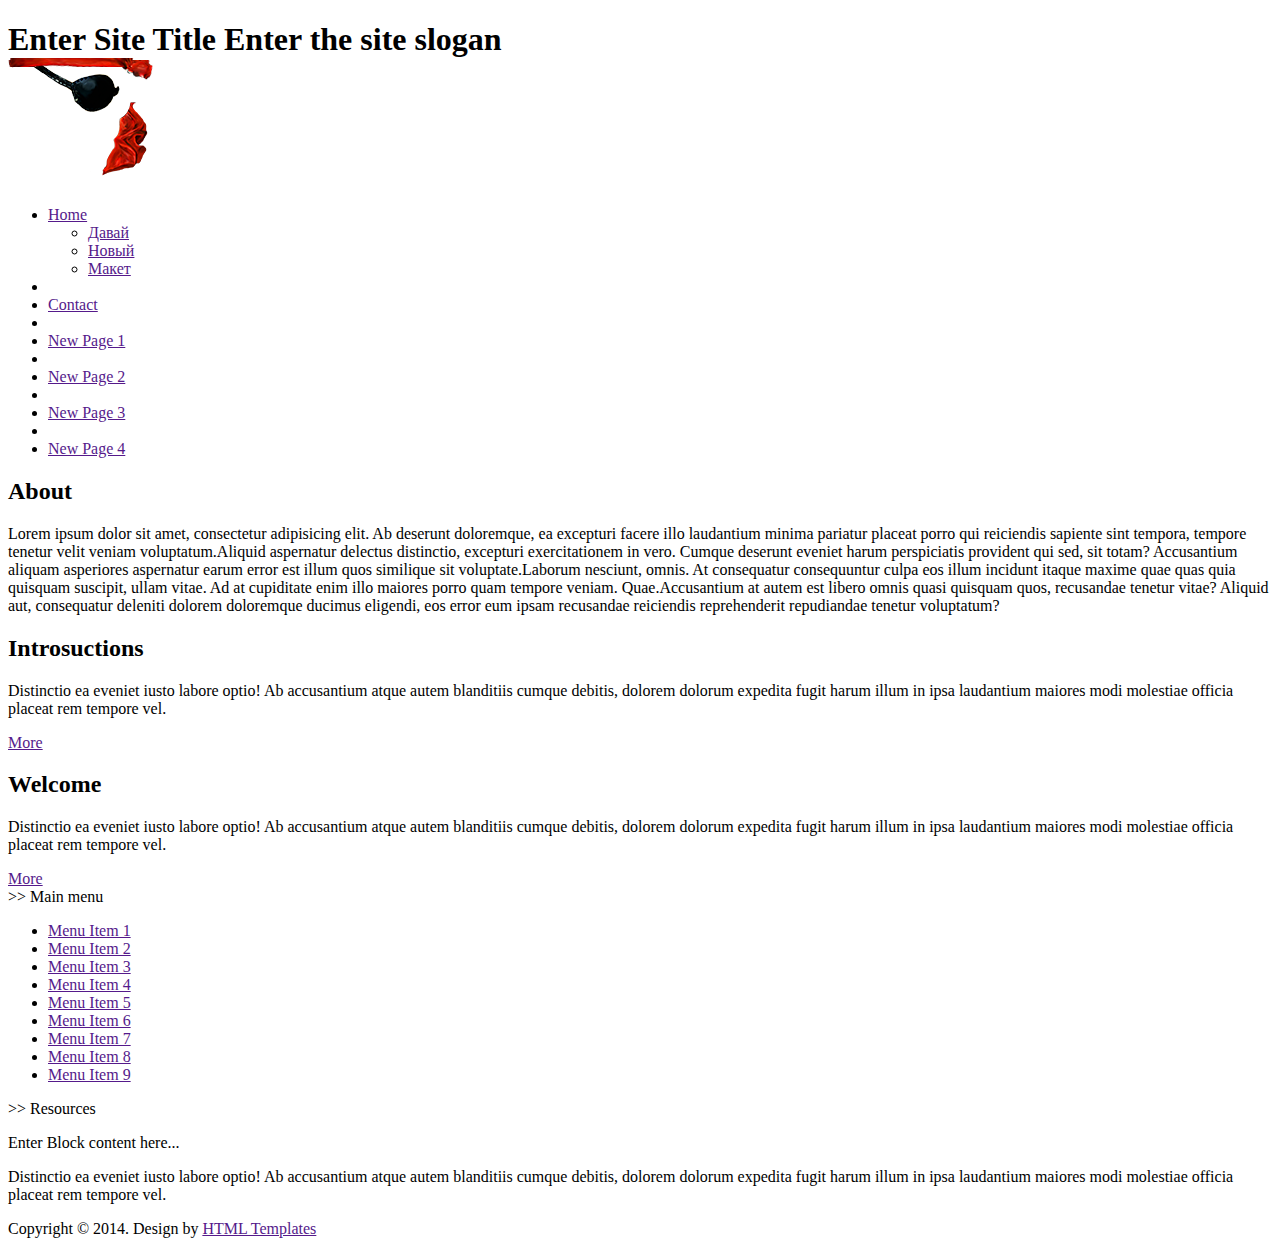
==== commit 93df73dd: "переехали на sass + псевдо элементы" ====
--- a/index.html
+++ b/index.html
@@ -6,141 +6,153 @@
     <link href="style.css" rel="stylesheet" type="text/css" />
   </head>
   <body>
-  <div class="wi">
-    <header>
-      <div class="head">
+    <div class="wi">
+      <header>
+
+
         <h1>
-          <span class="h1"> Enter Site Title</span>
+          <span>Enter Site Title</span>
           <span class="slogan">Enter the site slogan</span>
+          <a href="">
+            <div> <img src="images/eye.png"></div>
+          </a>
+          <a href=""></a>
+
+
         </h1>
-      </div>
-    </header>
+      </header>
 
-    <main>
-      <nav>
-        <ul class="body-tabe">
-          <li><a href="">Home</a></li>
-          <li class="dots"></li>
-          <li><a href="">Contact</a></li>
-          <li class="dots"></li>
-          <li><a href=""> New Page 1</a></li>
-          <li class="dots"></li>
-          <li><a href=""> New Page 2</a></li>
-          <li class="dots"></li>
-          <li><a href="">New Page 3</a></li>
-          <li class="dots"></li>
-          <li><a href="">New Page 4</a></li>
-        </ul>
-      </nav>
-      <section class="mainbloc">
-        <section class="main-information">
-          <div class="ab">
-            <h2 class="underborder">About</h2>
-            <p>
-              <span
-                >Lorem ipsum dolor sit amet, consectetur adipisicing elit. Ab
-                deserunt doloremque, ea excepturi facere illo laudantium minima
-                pariatur placeat porro qui reiciendis sapiente sint tempora,
-                tempore tenetur velit veniam voluptatum.</span
-              ><span
-                >Aliquid aspernatur delectus distinctio, excepturi
-                exercitationem in vero. Cumque deserunt eveniet harum
-                perspiciatis provident qui sed, sit totam? Accusantium aliquam
-                asperiores aspernatur earum error est illum quos similique sit
-                voluptate.</span
-              ><span
-                >Laborum nesciunt, omnis. At consequatur consequuntur culpa eos
-                illum incidunt itaque maxime quae quas quia quisquam suscipit,
-                ullam vitae. Ad at cupiditate enim illo maiores porro quam
-                tempore veniam. Quae.</span
-              ><span
-                >Accusantium at autem est libero omnis quasi quisquam quos,
-                recusandae tenetur vitae? Aliquid aut, consequatur deleniti
-                dolorem doloremque ducimus eligendi, eos error eum ipsam
-                recusandae reiciendis reprehenderit repudiandae tenetur
-                voluptatum?</span
-              >
-            </p>
-          </div>
+      <main>
+        <nav>
+          <ul>
+            <li><a href="">Home</a>
+              <ul>
+                <li><a href="">Давай</a></li>
+                <li><a href="">Новый</a></li>
+                <li><a href="">Макет</a></li>
+              </ul>
+              </li>
+            <li class="dots "></li>
+            <li><a href="">Contact</a></li>
+            <li class="dots"></li>
+            <li><a href=""> New Page 1</a></li>
+            <li class="dots"></li>
+            <li><a href=""> New Page 2</a></li>
+            <li class="dots"></li>
+            <li><a href="">New Page 3</a></li>
+            <li class="dots"></li>
+            <li><a href="">New Page 4</a></li>
+          </ul>
+        </nav>
+        <section class="mainbloc">
+          <section class="main-information">
+            <div class="ab">
+              <h2 class="underborder">About</h2>
+              <p>
+                <span
+                  >Lorem ipsum dolor sit amet, consectetur adipisicing elit. Ab
+                  deserunt doloremque, ea excepturi facere illo laudantium
+                  minima pariatur placeat porro qui reiciendis sapiente sint
+                  tempora, tempore tenetur velit veniam voluptatum.</span
+                ><span
+                  >Aliquid aspernatur delectus distinctio, excepturi
+                  exercitationem in vero. Cumque deserunt eveniet harum
+                  perspiciatis provident qui sed, sit totam? Accusantium aliquam
+                  asperiores aspernatur earum error est illum quos similique sit
+                  voluptate.</span
+                ><span
+                  >Laborum nesciunt, omnis. At consequatur consequuntur culpa
+                  eos illum incidunt itaque maxime quae quas quia quisquam
+                  suscipit, ullam vitae. Ad at cupiditate enim illo maiores
+                  porro quam tempore veniam. Quae.</span
+                ><span
+                  >Accusantium at autem est libero omnis quasi quisquam quos,
+                  recusandae tenetur vitae? Aliquid aut, consequatur deleniti
+                  dolorem doloremque ducimus eligendi, eos error eum ipsam
+                  recusandae reiciendis reprehenderit repudiandae tenetur
+                  voluptatum?</span
+                >
+              </p>
+            </div>
 
-          <div class="Etiam">
-            <h2>Introsuctions</h2>
-            <p>
-              <span
-                >Distinctio ea eveniet iusto labore optio! Ab accusantium atque
-                autem blanditiis cumque debitis, dolorem dolorum expedita fugit
-                harum illum in ipsa laudantium maiores modi molestiae officia
-                placeat rem tempore vel.</span
-              >
-            </p>
-            <span class="bottom"><a href="">More</a> </span>
-          </div>
-          <div class="Etiam line">
-            <h2>Welcome</h2>
-            <p>
-              <span
-                >Distinctio ea eveniet iusto labore optio! Ab accusantium atque
-                autem blanditiis cumque debitis, dolorem dolorum expedita fugit
-                harum illum in ipsa laudantium maiores modi molestiae officia
-                placeat rem tempore vel.</span
-              >
-            </p>
-            <span class="bottom"><a href="">More</a> </span>
-          </div>
-        </section>
+            <div class="Etiam">
+              <h2>Introsuctions</h2>
+              <p>
+                <span
+                  >Distinctio ea eveniet iusto labore optio! Ab accusantium
+                  atque autem blanditiis cumque debitis, dolorem dolorum
+                  expedita fugit harum illum in ipsa laudantium maiores modi
+                  molestiae officia placeat rem tempore vel.</span
+                >
+              </p>
+              <span class="bottom"><a href="">More</a> </span>
+            </div>
+            <div class="Etiam line">
+              <h2>Welcome</h2>
+              <p>
+                <span
+                  >Distinctio ea eveniet iusto labore optio! Ab accusantium
+                  atque autem blanditiis cumque debitis, dolorem dolorum
+                  expedita fugit harum illum in ipsa laudantium maiores modi
+                  molestiae officia placeat rem tempore vel.</span
+                >
+              </p>
+              <span class="bottom"><a href="">More</a> </span>
+            </div>
+          </section>
 
-        <section class="menu-information">
-          <div class="mainmenu"><span class="twoangle">>></span> Main menu</div>
-          <ul class="oncneg">
-            <li class="arrow">
-              <span class="font-size"><a href="">Menu Item 1</a></span>
-            </li>
-            <li class="arrow">
-              <span class="font-size"><a href="">Menu Item 2</a></span>
-            </li>
-            <li class="arrow">
-              <span class="font-size"><a href="">Menu Item 3</a></span>
-            </li>
-            <li class="arrow">
-              <span class="font-size"><a href="">Menu Item 4</a></span>
-            </li>
-            <li class="arrow">
-              <span class="font-size"><a href="">Menu Item 5</a></span>
-            </li>
-            <li class="arrow">
-              <span class="font-size"><a href="">Menu Item 6</a></span>
-            </li>
-            <li class="arrow">
-              <span class="font-size"><a href="">Menu Item 7</a></span>
-            </li>
-            <li class="arrow">
-              <span class="font-size"><a href="">Menu Item 8</a></span>
-            </li>
-            <li class="arrow">
-              <span class="font-size"><a href="">Menu Item 9</a></span>
-            </li>
-          </ul>
+          <section class="menu-information">
+            <div class="h3"><span class="twoangle">>></span> Main menu</div>
+            <ul class="oncneg">
+              <li class="arrow">
+                <span class="font-size"><a href="">Menu Item 1</a></span>
+              </li>
+              <li class="arrow">
+                <span class="font-size"><a href="">Menu Item 2</a></span>
+              </li>
+              <li class="arrow">
+                <span class="font-size"><a href="">Menu Item 3</a></span>
+              </li>
+              <li class="arrow">
+                <span class="font-size"><a href="">Menu Item 4</a></span>
+              </li>
+              <li class="arrow">
+                <span class="font-size"><a href="">Menu Item 5</a></span>
+              </li>
+              <li class="arrow">
+                <span class="font-size"><a href="">Menu Item 6</a></span>
+              </li>
+              <li class="arrow">
+                <span class="font-size"><a href="">Menu Item 7</a></span>
+              </li>
+              <li class="arrow">
+                <span class="font-size"><a href="">Menu Item 8</a></span>
+              </li>
+              <li class="arrow">
+                <span class="font-size"><a href="">Menu Item 9</a></span>
+              </li>
+            </ul>
 
-          <div class="mainmenu"><span class="twoangle">>></span> Resources</div>
-          <section class="oncneg">
-            <p>
-              Enter Block content here...
-            </p>
-            <p>
-              <span
-                >Distinctio ea eveniet iusto labore optio! Ab accusantium atque
-                autem blanditiis cumque debitis, dolorem dolorum expedita fugit
-                harum illum in ipsa laudantium maiores modi molestiae officia
-                placeat rem tempore vel.</span
-              >
-            </p>
+            <div class="h3"><span class="twoangle">>></span> Resources</div>
+            <section class="oncneg">
+              <p>
+                Enter Block content here...
+              </p>
+              <p>
+                <span
+                  >Distinctio ea eveniet iusto labore optio! Ab accusantium
+                  atque autem blanditiis cumque debitis, dolorem dolorum
+                  expedita fugit harum illum in ipsa laudantium maiores modi
+                  molestiae officia placeat rem tempore vel.</span
+                >
+              </p>
+            </section>
           </section>
         </section>
-      </section>
-      <footer>
-        <p>Copyright &copy; 2014. Design by <a href="">HTML Templates</a></p>
-      </footer>
-    </main>
-  </div>
+        <footer>
+          <p>Copyright &copy; 2014. Design by <a href="">HTML Templates</a></p>
+        </footer>
+      </main>
+    </div>
   </body>
 </html>
